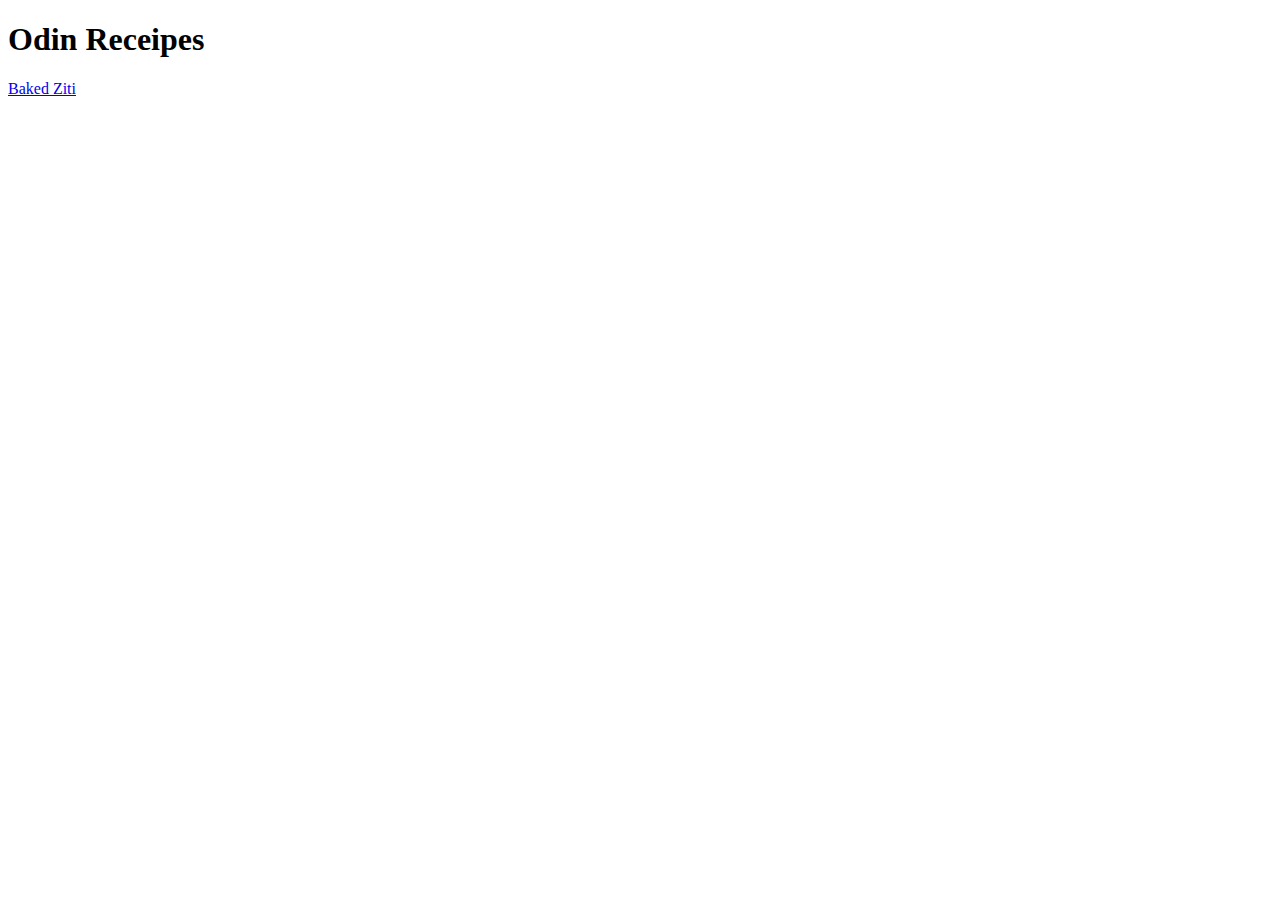
==== index.html @ 45865e5d "first recipe" ====
<!DOCTYPE html>
<html lang="en">
    <head>
        <meta charset="UTF-8">
        <title>Receipes</title>
    </head>
    <body>
        <h1>Odin Receipes</h1>
        <a href="./recipes/baked-ziti.html">Baked Ziti</a>
    </body>
</html>
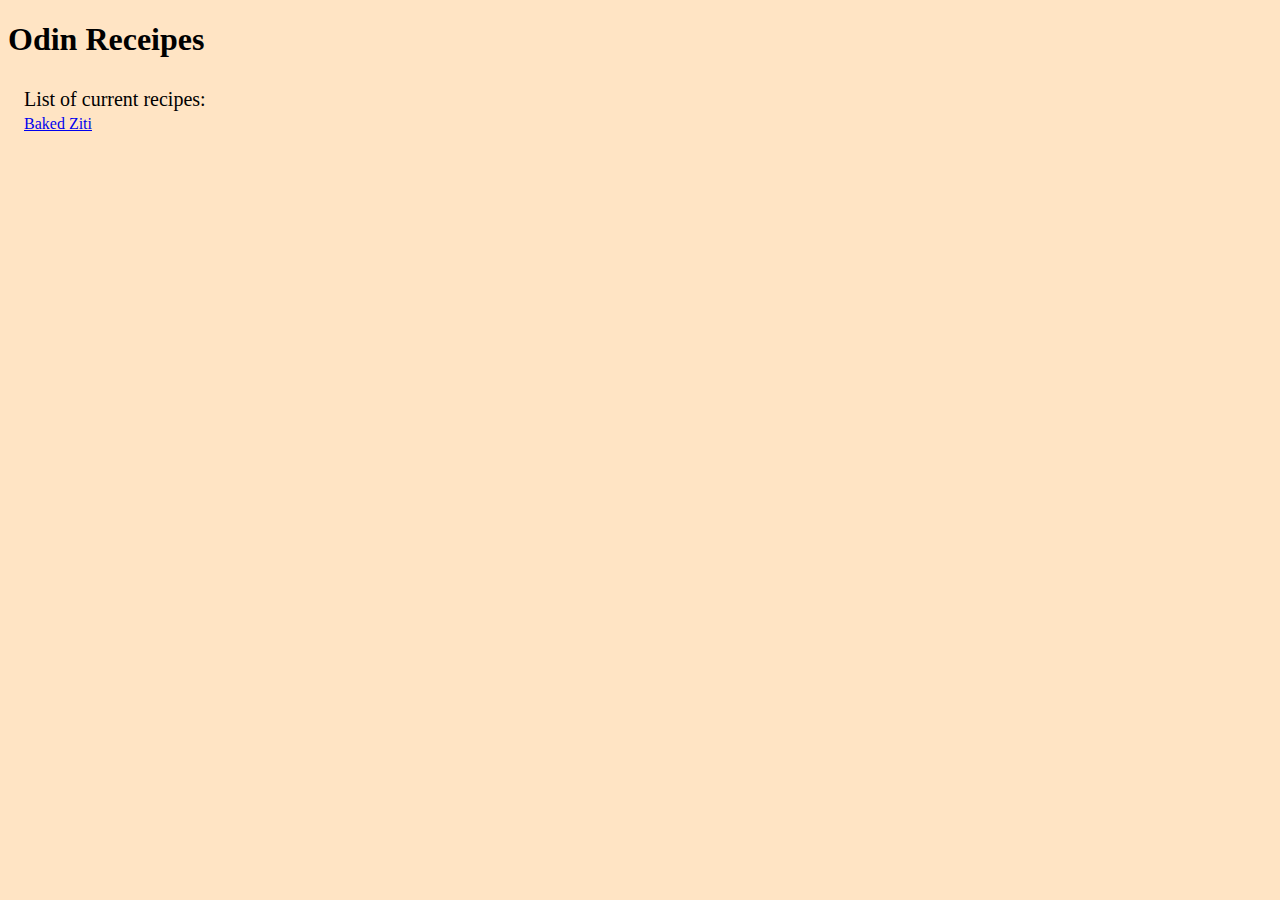
==== commit 87a10a2e: "styling added to index.html" ====
--- a/index.html
+++ b/index.html
@@ -1,4 +1,5 @@
 <!DOCTYPE html>
+<link rel="stylesheet" href="styles.css">
 <html lang="en">
     <head>
         <meta charset="UTF-8">
@@ -6,6 +7,9 @@
     </head>
     <body>
         <h1>Odin Receipes</h1>
+        <div class="list">
+            <div class="recipes">List of current recipes:</div>
         <a href="./recipes/baked-ziti.html">Baked Ziti</a>
+        </div>
     </body>
 </html>--- a/styles.css
+++ b/styles.css
@@ -0,0 +1,13 @@
+*{
+    background-color: bisque;
+    font-family: 'Times New Roman', Times, serif;
+}
+.list{
+    padding: 8px;
+    margin: 8px;
+}
+.recipes{
+    font-size: 20px;
+    margin-left: 0px;
+    margin-bottom: 4px;
+}